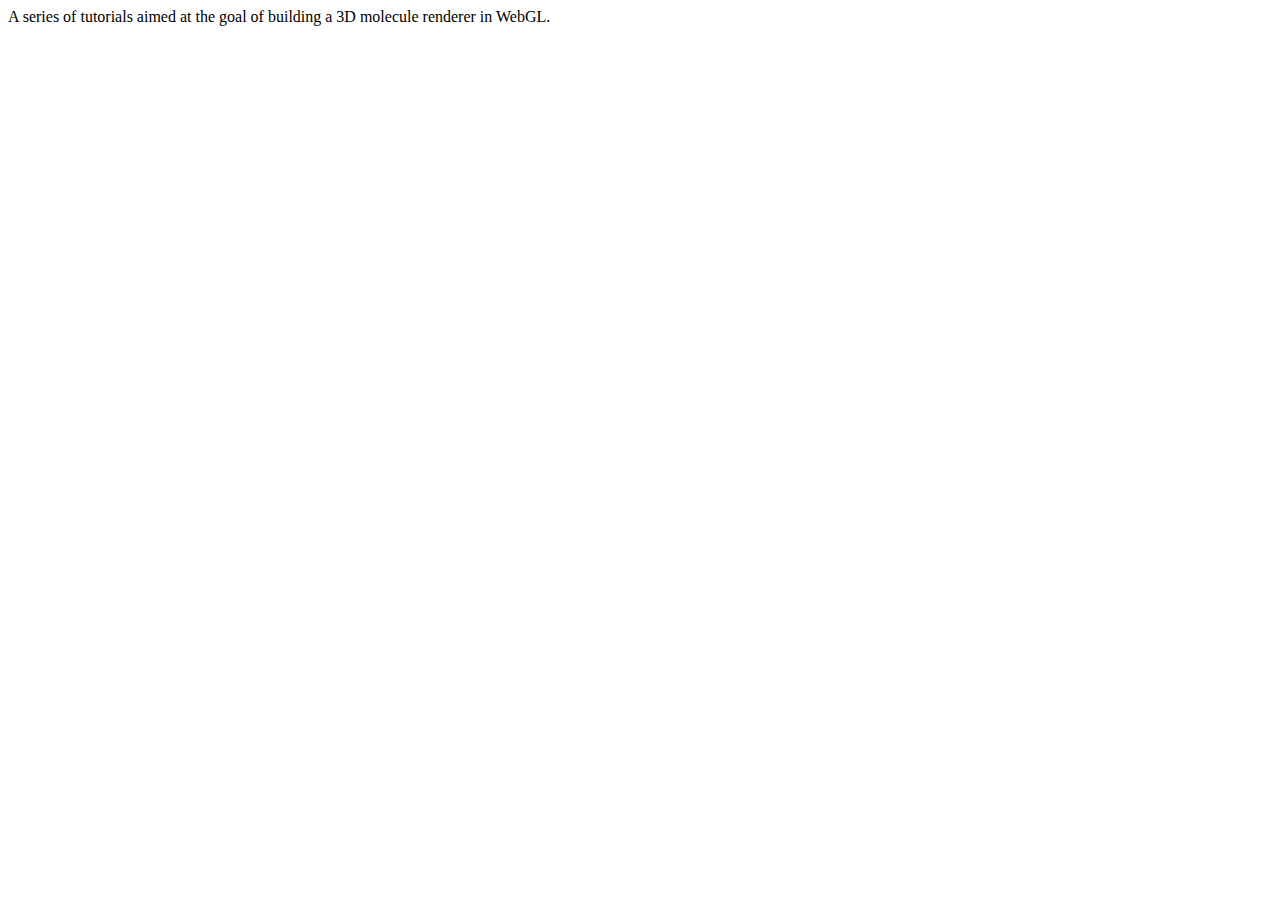
==== index.html @ 308defec "Add index.html" ====
<html>
  <head>
    <title>WebGL for Chemistry Tutorials</title>
  </head>

  <body>
    <p>
      A series of tutorials aimed at the goal of building a 3D molecule renderer in WebGL.
    </p>
  </body>
</html>
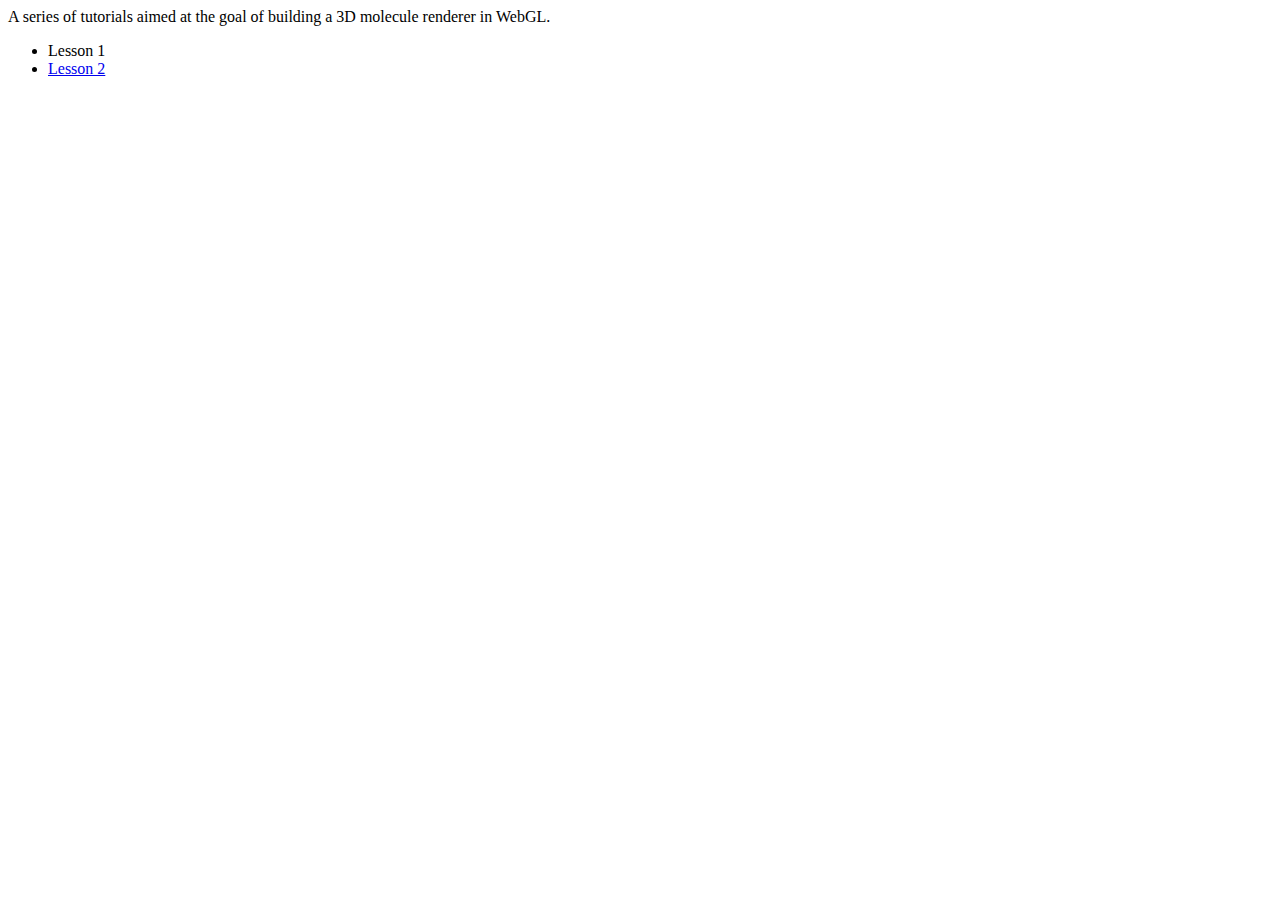
==== commit d8276ef8: "Fix link in index.html" ====
--- a/index.html
+++ b/index.html
@@ -7,5 +7,9 @@
     <p>
       A series of tutorials aimed at the goal of building a 3D molecule renderer in WebGL.
     </p>
+    <ul>
+      <li>Lesson 1</li>
+      <li><a href="/lessons/lesson-2/index.html">Lesson 2</a></li>
+    </ul>
   </body>
 </html>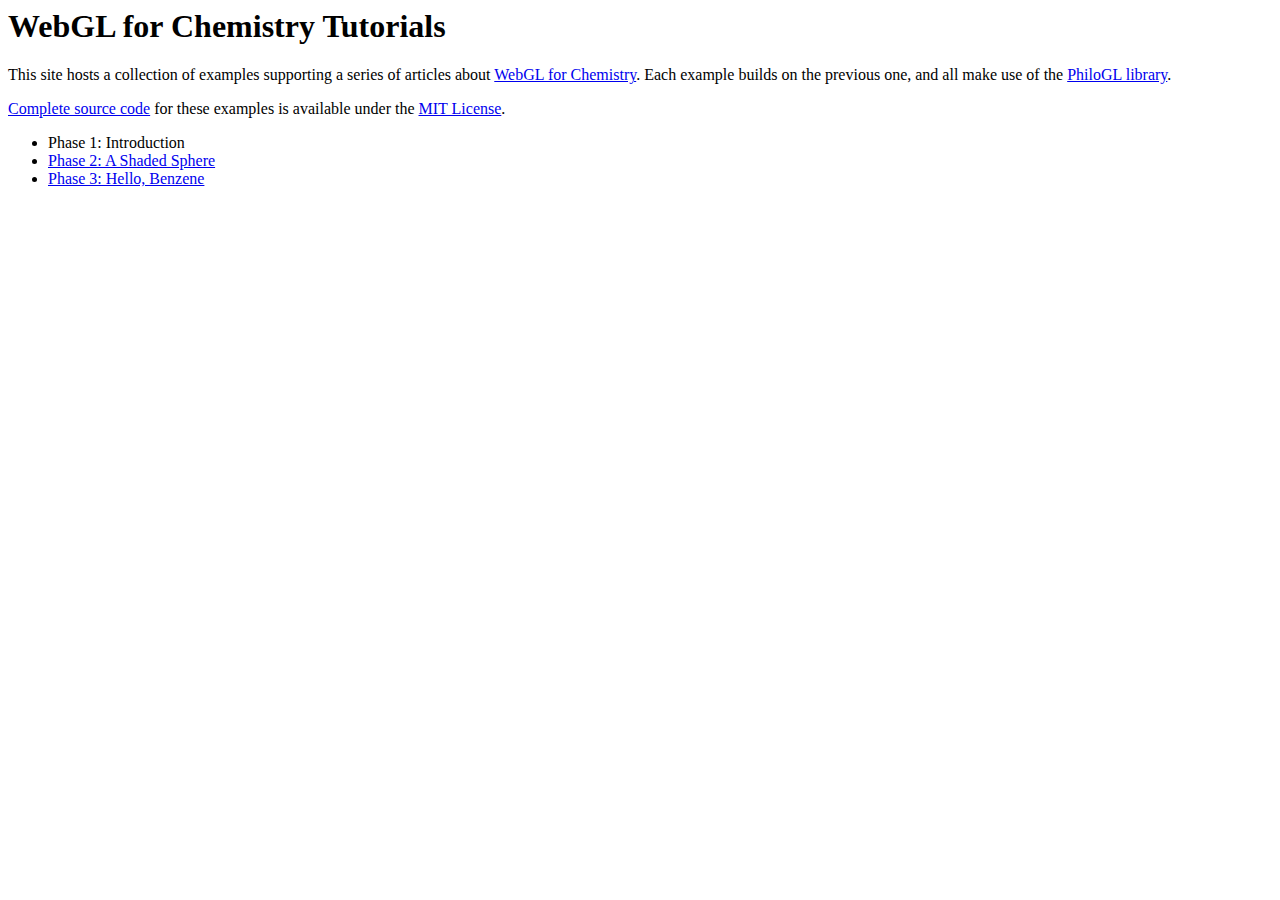
==== commit 9f8bec0f: "Add lesson 3" ====
--- a/index.html
+++ b/index.html
@@ -4,12 +4,17 @@
   </head>
 
   <body>
+    <h1>WebGL for Chemistry Tutorials</h1>
     <p>
-      A series of tutorials aimed at the goal of building a 3D molecule renderer in WebGL.
+      This site hosts a collection of examples supporting a series of articles about <a href="http://blog.metamolecular.com/articles/2011/03/07/webgl-for-chemistry-part-1-introduction/">WebGL for Chemistry</a>. Each example builds on the previous one, and all make use of the <a href="http://senchalabs.github.com/philogl/">PhiloGL library</a>.
+    </p>
+    <p>
+      <a href="https://github.com/metamolecular/webgl-chem">Complete source code</a> for these examples is available under the <a href="http://www.opensource.org/licenses/mit-license.php">MIT License</a>.
     </p>
     <ul>
-      <li>Lesson 1</li>
-      <li><a href="/lessons/lesson-2/index.html">Lesson 2</a></li>
+      <li>Phase 1: Introduction</li>
+      <li><a href="lessons/lesson-2/index.html">Phase 2: A Shaded Sphere</a></li>
+      <li><a href="lessons/lesson-3/index.html">Phase 3: Hello, Benzene</a></li>
     </ul>
   </body>
 </html>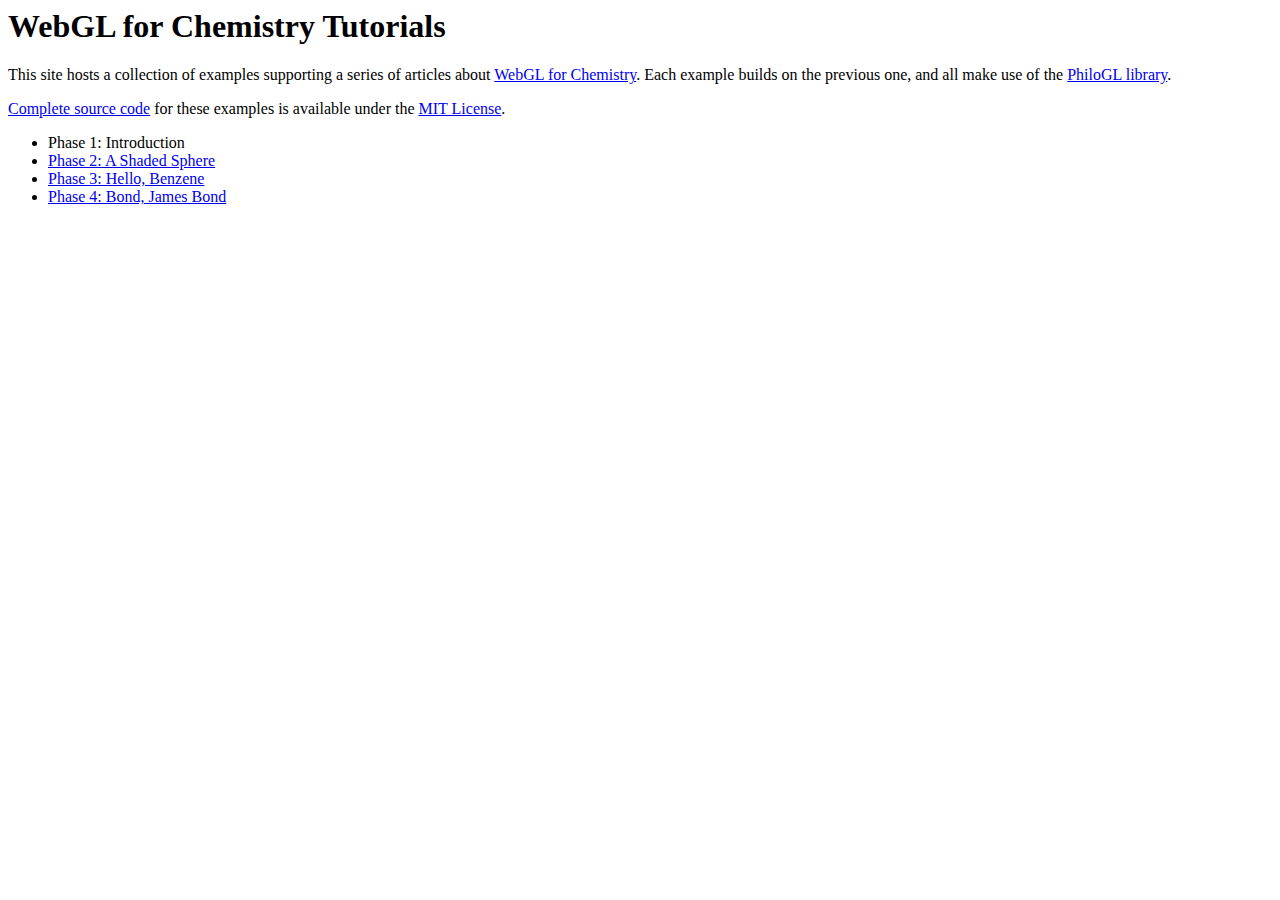
==== commit 059b6e63: "Add link to lesson 4 demo on index.html" ====
--- a/index.html
+++ b/index.html
@@ -15,6 +15,7 @@
       <li>Phase 1: Introduction</li>
       <li><a href="lessons/lesson-2/index.html">Phase 2: A Shaded Sphere</a></li>
       <li><a href="lessons/lesson-3/index.html">Phase 3: Hello, Benzene</a></li>
+      <li><a href="lessons/lesson-4/index.html">Phase 4: Bond, James Bond</a></li>
     </ul>
   </body>
 </html>